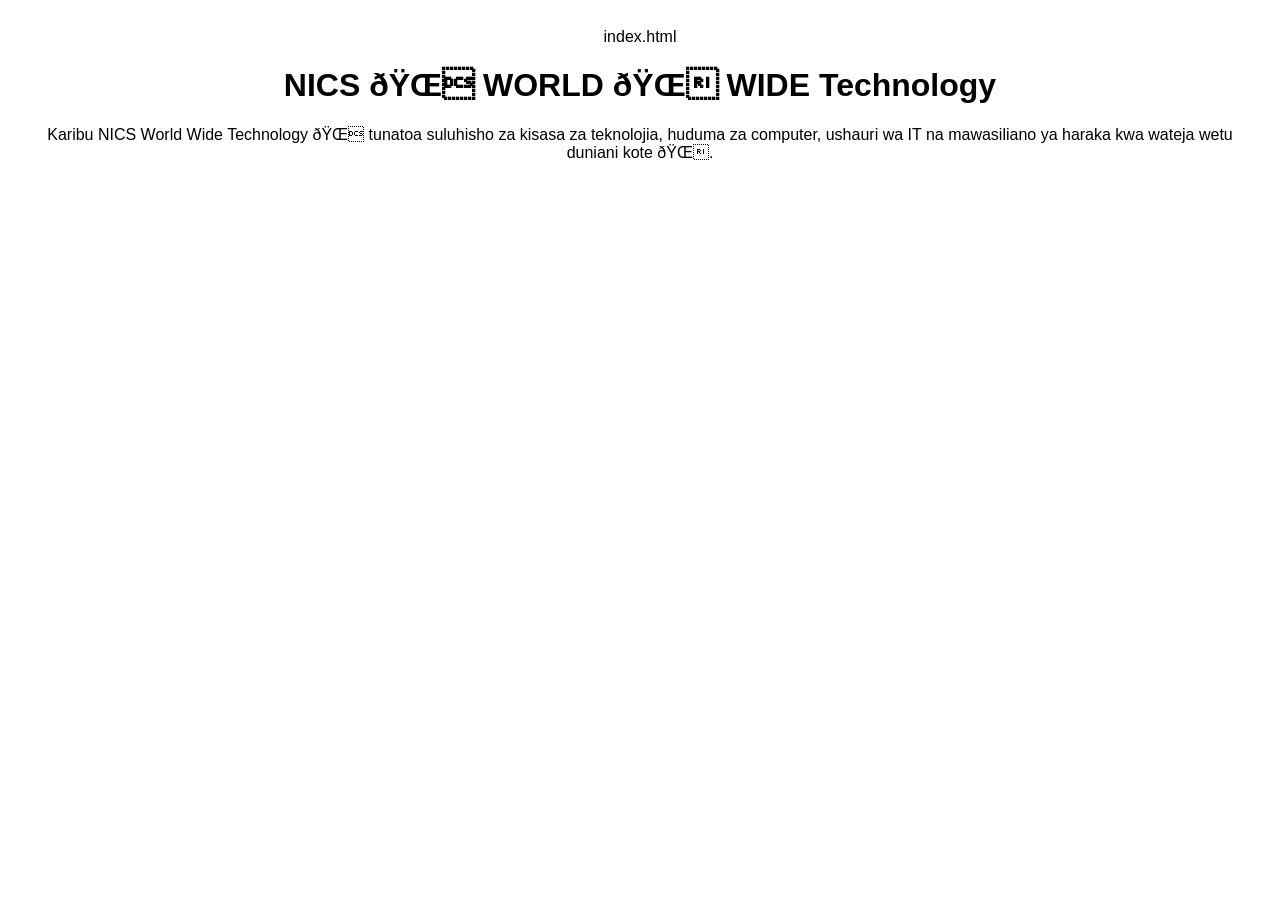
==== index.html @ 58937e52 "Add website" ====
index.html<!DOCTYPE html>
<html>
<head>
  <title>NICS WORLD WIDE Technology</title>
  <meta name="viewport" content="width=device-width, initial-scale=1.0">
</head>

<body style="font-family: Arial; text-align:center; padding:20px;">

  <h1>NICS 🌐 WORLD 🌍 WIDE Technology</h1>

  <p>
  Karibu NICS World Wide Technology 🌐 tunatoa suluhisho za kisasa za teknolojia,
  huduma za computer, ushauri wa IT na mawasiliano ya haraka kwa wateja wetu duniani kote 🌍.
  </p>

  <!-- Tawk.to Chat -->
  <script type="text/javascript">
  var Tawk_API=Tawk_API||{}, Tawk_LoadStart=new Date();
  (function(){
  var s1=document.createElement("script"),s0=document.getElementsByTagName("script")[0];
  s1.async=true;
  s1.src='https://embed.tawk.to/PROPERTY_ID/default';
  s1.charset='UTF-8';
  s1.setAttribute('crossorigin','*');
  s0.parentNode.insertBefore(s1,s0);
  })();
  </script>

</body>
</html>
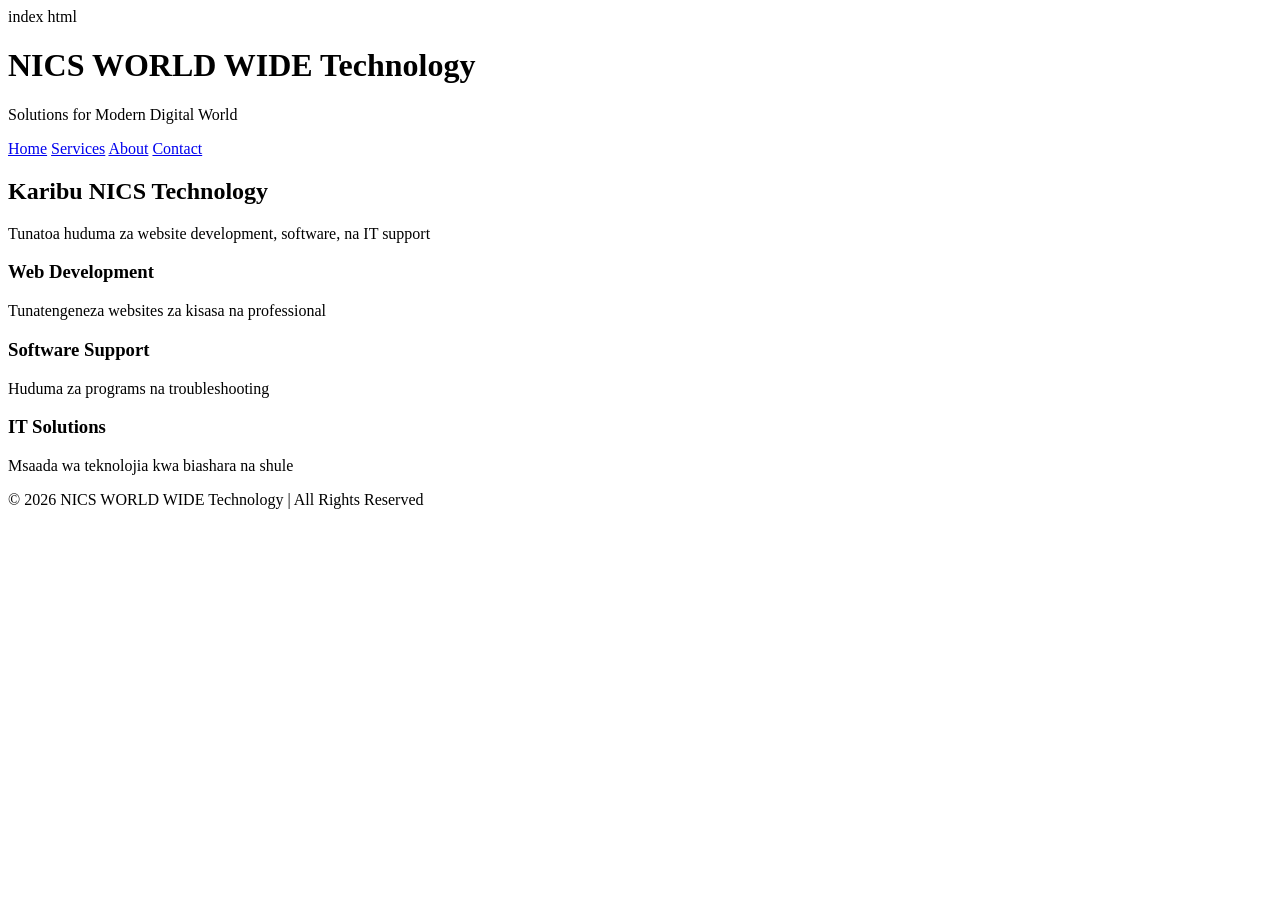
==== commit f6fe8bb2: "Add website" ====
--- a/index.html
+++ b/index.html
@@ -1,31 +1,50 @@
-index.html<!DOCTYPE html>
-<html>
+index html<!DOCTYPE html>
+<html lang="en">
 <head>
-  <title>NICS WORLD WIDE Technology</title>
-  <meta name="viewport" content="width=device-width, initial-scale=1.0">
+    <meta charset="UTF-8">
+    <meta name="viewport" content="width=device-width, initial-scale=1.0">
+    <title>NICS WORLD WIDE Technology</title>
+    <link rel="stylesheet" href="style.css">
 </head>
+<body>
 
-<body style="font-family: Arial; text-align:center; padding:20px;">
+<header>
+    <h1>NICS WORLD WIDE Technology</h1>
+    <p>Solutions for Modern Digital World</p>
+</header>
 
-  <h1>NICS 🌐 WORLD 🌍 WIDE Technology</h1>
+<nav>
+    <a href="#">Home</a>
+    <a href="#">Services</a>
+    <a href="#">About</a>
+    <a href="#">Contact</a>
+</nav>
 
-  <p>
-  Karibu NICS World Wide Technology 🌐 tunatoa suluhisho za kisasa za teknolojia,
-  huduma za computer, ushauri wa IT na mawasiliano ya haraka kwa wateja wetu duniani kote 🌍.
-  </p>
+<section class="hero">
+    <h2>Karibu NICS Technology</h2>
+    <p>Tunatoa huduma za website development, software, na IT support</p>
+</section>
 
-  <!-- Tawk.to Chat -->
-  <script type="text/javascript">
-  var Tawk_API=Tawk_API||{}, Tawk_LoadStart=new Date();
-  (function(){
-  var s1=document.createElement("script"),s0=document.getElementsByTagName("script")[0];
-  s1.async=true;
-  s1.src='https://embed.tawk.to/PROPERTY_ID/default';
-  s1.charset='UTF-8';
-  s1.setAttribute('crossorigin','*');
-  s0.parentNode.insertBefore(s1,s0);
-  })();
-  </script>
+<section class="services">
+    <div class="box">
+        <h3>Web Development</h3>
+        <p>Tunatengeneza websites za kisasa na professional</p>
+    </div>
+
+    <div class="box">
+        <h3>Software Support</h3>
+        <p>Huduma za programs na troubleshooting</p>
+    </div>
+
+    <div class="box">
+        <h3>IT Solutions</h3>
+        <p>Msaada wa teknolojia kwa biashara na shule</p>
+    </div>
+</section>
+
+<footer>
+    <p>&copy; 2026 NICS WORLD WIDE Technology | All Rights Reserved</p>
+</footer>
 
 </body>
-</html>
+  </html>
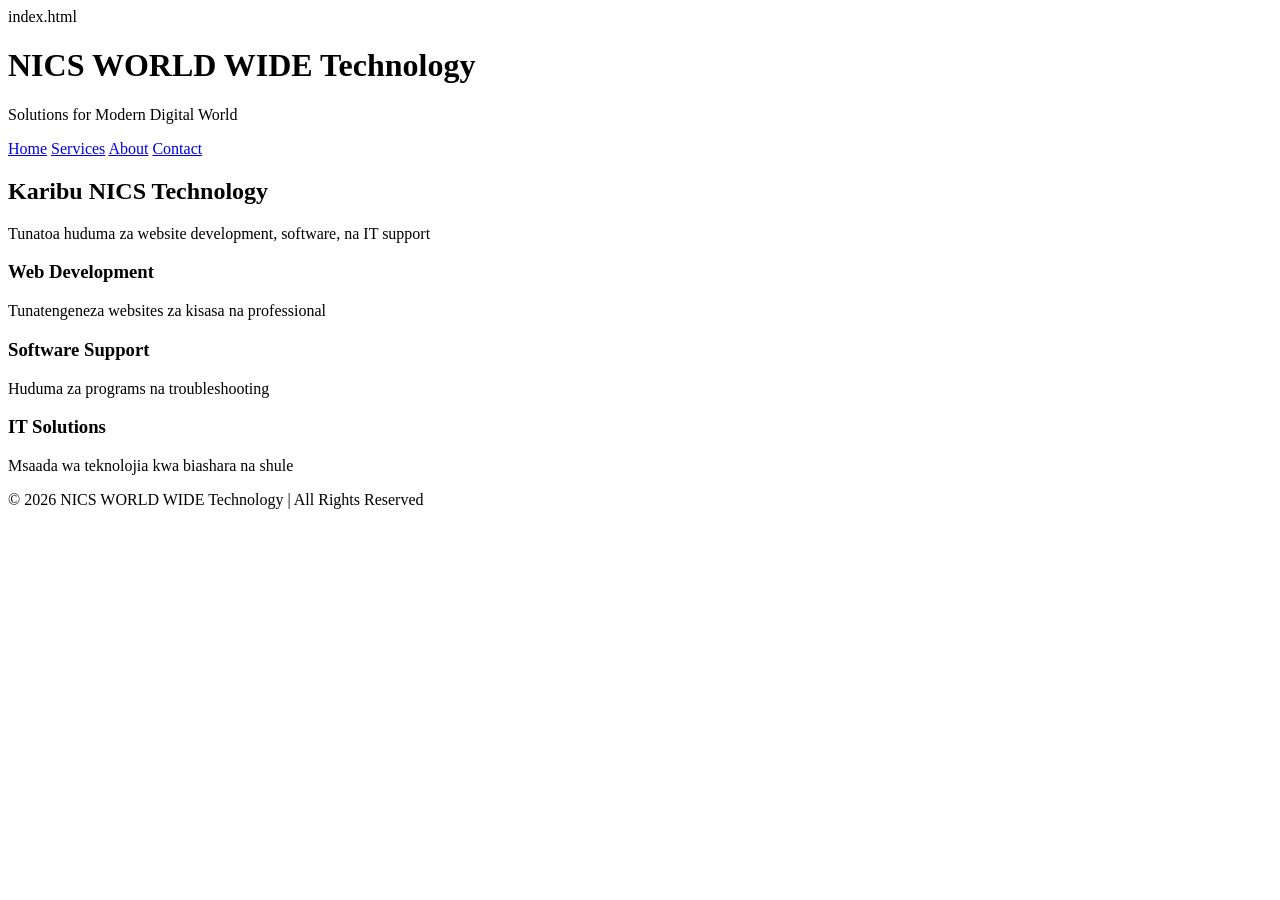
==== commit 1d937feb: "Add website" ====
--- a/index.html
+++ b/index.html
@@ -1,4 +1,4 @@
-index html<!DOCTYPE html>
+index.html<!DOCTYPE html>
 <html lang="en">
 <head>
     <meta charset="UTF-8">
@@ -47,4 +47,4 @@
 </footer>
 
 </body>
-  </html>
+    </html>
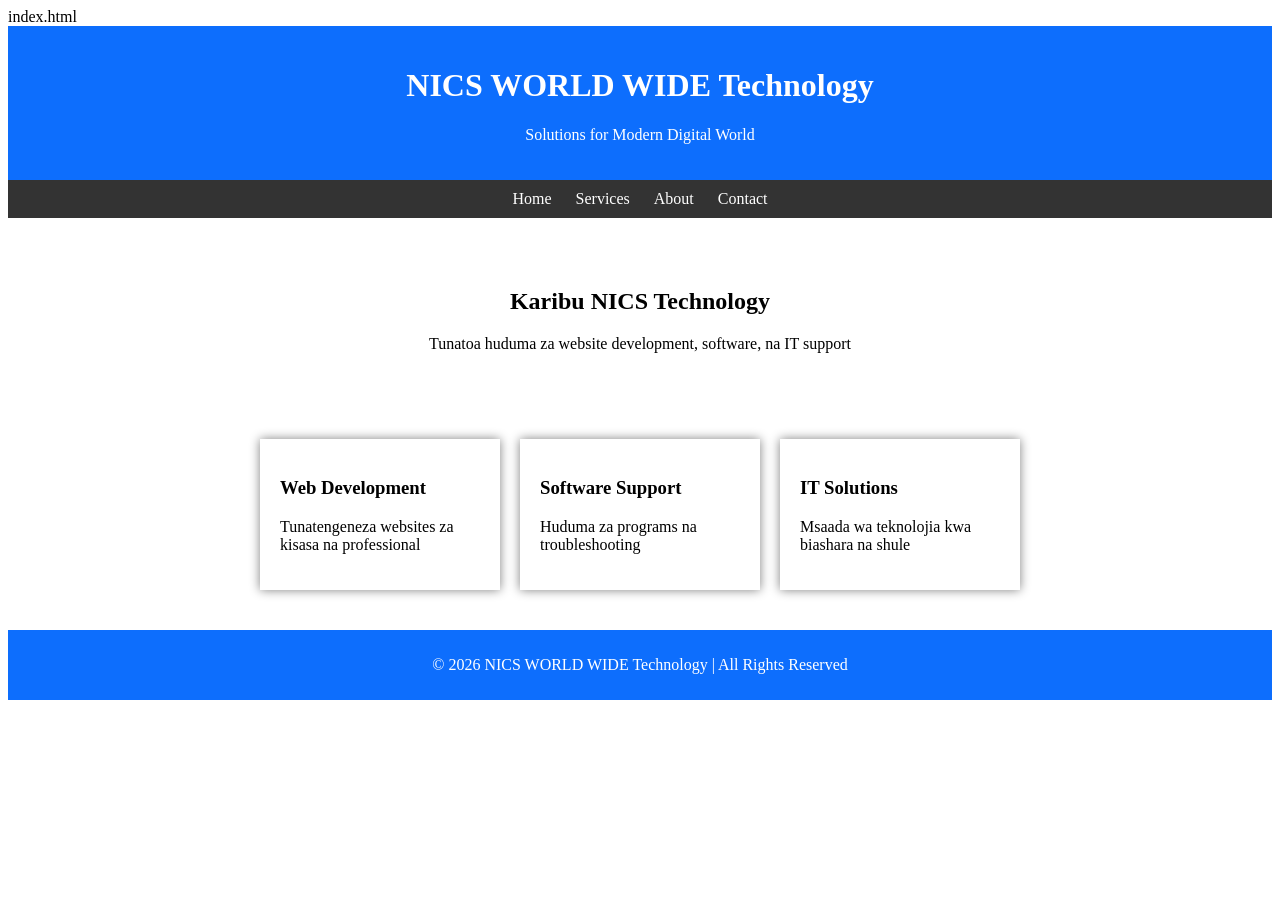
==== commit 63370482: "Add website" ====
--- a/index.html
+++ b/index.html
@@ -14,10 +14,10 @@
 </header>
 
 <nav>
-    <a href="#">Home</a>
-    <a href="#">Services</a>
-    <a href="#">About</a>
-    <a href="#">Contact</a>
+    <a href="#home">Home</a>
+    <a href="#services">Services</a>
+    <a href="#about">About</a>
+    <a href="#contact">Contact</a>
 </nav>
 
 <section class="hero">
--- a/style.css
+++ b/style.css
@@ -0,0 +1,53 @@
+style.cssbody {
+    font-family: Arial, sans-serif;
+    margin: 0;
+    padding: 0;
+    background: #f4f4f4;
+}
+
+header {
+    background: #0d6efd;
+    color: white;
+    text-align: center;
+    padding: 20px;
+}
+
+nav {
+    background: #333;
+    text-align: center;
+    padding: 10px;
+}
+
+nav a {
+    color: white;
+    margin: 10px;
+    text-decoration: none;
+}
+
+.hero {
+    text-align: center;
+    padding: 50px;
+    background: white;
+}
+
+.services {
+    display: flex;
+    justify-content: center;
+    gap: 20px;
+    padding: 20px;
+}
+
+.box {
+    background: white;
+    padding: 20px;
+    width: 200px;
+    box-shadow: 0px 0px 10px gray;
+}
+
+footer {
+    text-align: center;
+    background: #0d6efd;
+    color: white;
+    padding: 10px;
+    margin-top: 20px;
+}
